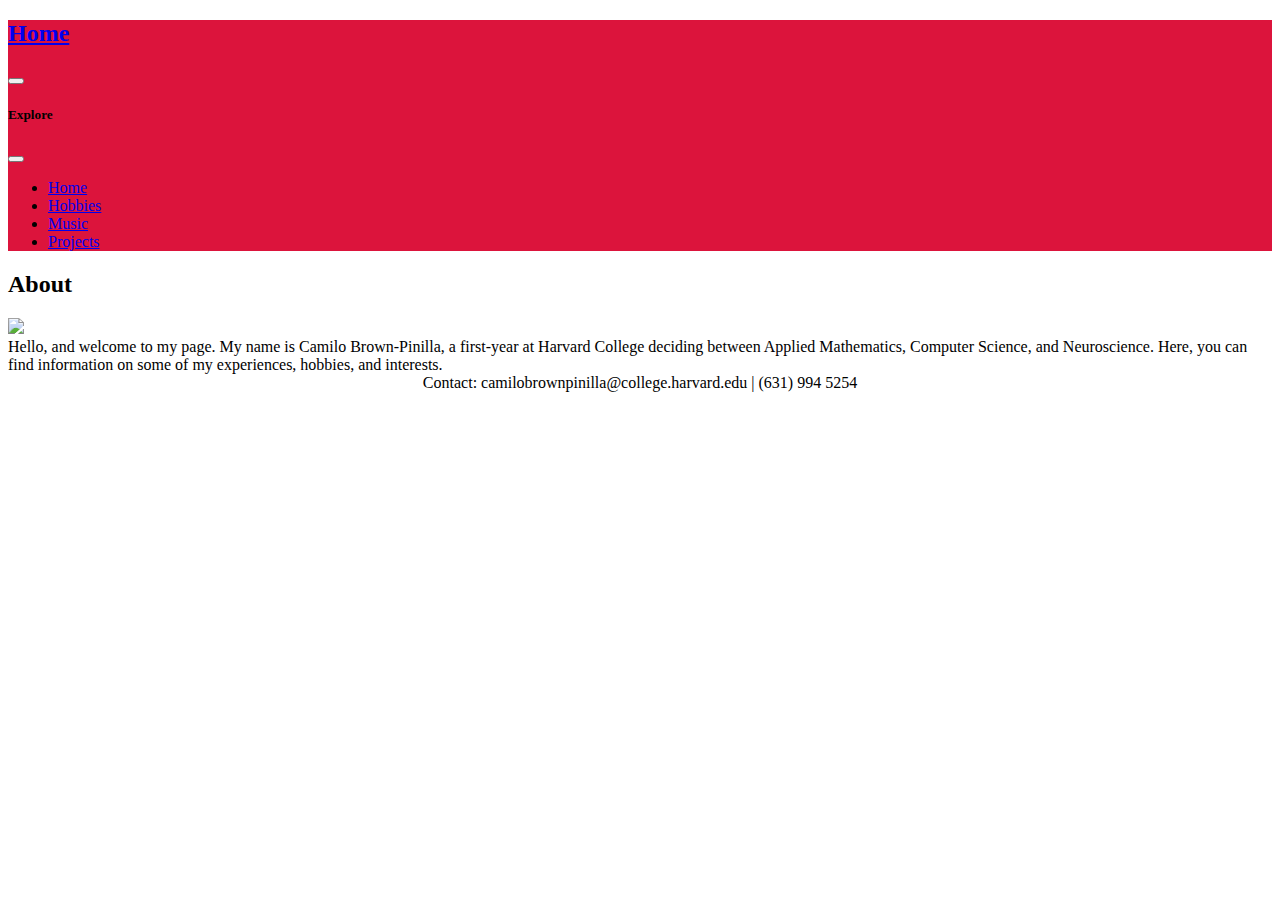
==== index.html @ ded581bd "Commit" ====
<!DOCTYPE html>

<html lang="en">
    <head>
        <link href="https://cdn.jsdelivr.net/npm/bootstrap@5.2.3/dist/css/bootstrap.min.css" rel="stylesheet" integrity="sha384-rbsA2VBKQhggwzxH7pPCaAqO46MgnOM80zW1RWuH61DGLwZJEdK2Kadq2F9CUG65" crossorigin="anonymous">
        <script src="https://cdn.jsdelivr.net/npm/bootstrap@5.2.3/dist/js/bootstrap.bundle.min.js" integrity="sha384-kenU1KFdBIe4zVF0s0G1M5b4hcpxyD9F7jL+jjXkk+Q2h455rYXK/7HAuoJl+0I4" crossorigin="anonymous"></script>
        <link href="styles.css" rel="stylesheet">
        <title>My Webpage</title>
    </head>
    <body>
        <!--Include a nav bar at the top-->
        <nav class="navbar fixed-top navbar-dark" style="background-color: #DC143C;">
            <div class="container-fluid">
              <a class="navbar-brand" href="#">
                <h2>Home</h2>
              </a>
              <button class="navbar-toggler" type="button" data-bs-toggle="offcanvas" data-bs-target="#offcanvasNavbar" aria-controls="offcanvasNavbar">
                <span class="navbar-toggler-icon"></span>
              </button>
              <div class="offcanvas offcanvas-end text-bg-dark" tabindex="-1" id="offcanvasNavbar" aria-labelledby="offcanvasNavbarLabel">
                <div class="offcanvas-header">
                  <h5 class="offcanvas-title" id="offcanvasNavbarLabel">Explore</h5>
                  <button type="button" class="btn-close" data-bs-dismiss="offcanvas" aria-label="Close"></button>
                </div>
                <div class="offcanvas-body">
                  <ul class="navbar-nav justify-content-end flex-grow-1 pe-3">
                    <li class="nav-item">
                        <a class="nav-link" href="index.html">Home</a>
                    </li>
                    <li class="nav-item">
                      <a class="nav-link" href="hobbies.html">Hobbies</a>
                    </li>
                    <li class="nav-item">
                        <a class="nav-link" href="music.html">Music</a>
                    </li>
                    <li class="nav-item">
                        <a class="nav-link" href="projects.html">Projects</a>
                    </li>
                  </ul>
                </div>
              </div>
            </div>
          </nav>
          <!--About section-->
            <div class="heading">
                <div class="container-fluid">
                    <h2>About</h2>
                </div>
            </div>
            <div class="container-fluid">
                <img src="images/seniorpic.jpeg" class="image-large">
            </div>
            <div class="container-fluid">
                <div class="text-container">
                    <div class="body-text">Hello, and welcome to my page. My name is Camilo Brown-Pinilla, a first-year at Harvard College deciding between Applied Mathematics, Computer Science, and Neuroscience. Here, you can find information on some of my experiences, hobbies, and interests.</div>
                </div>
            </div>
            <div class="container-fluid">
              <div class="text-container">
                <div style="text-align: center;" class="body-text">Contact: camilobrownpinilla@college.harvard.edu | (631) 994 5254</div>
              </div>
            </div>
    </body>
</html>
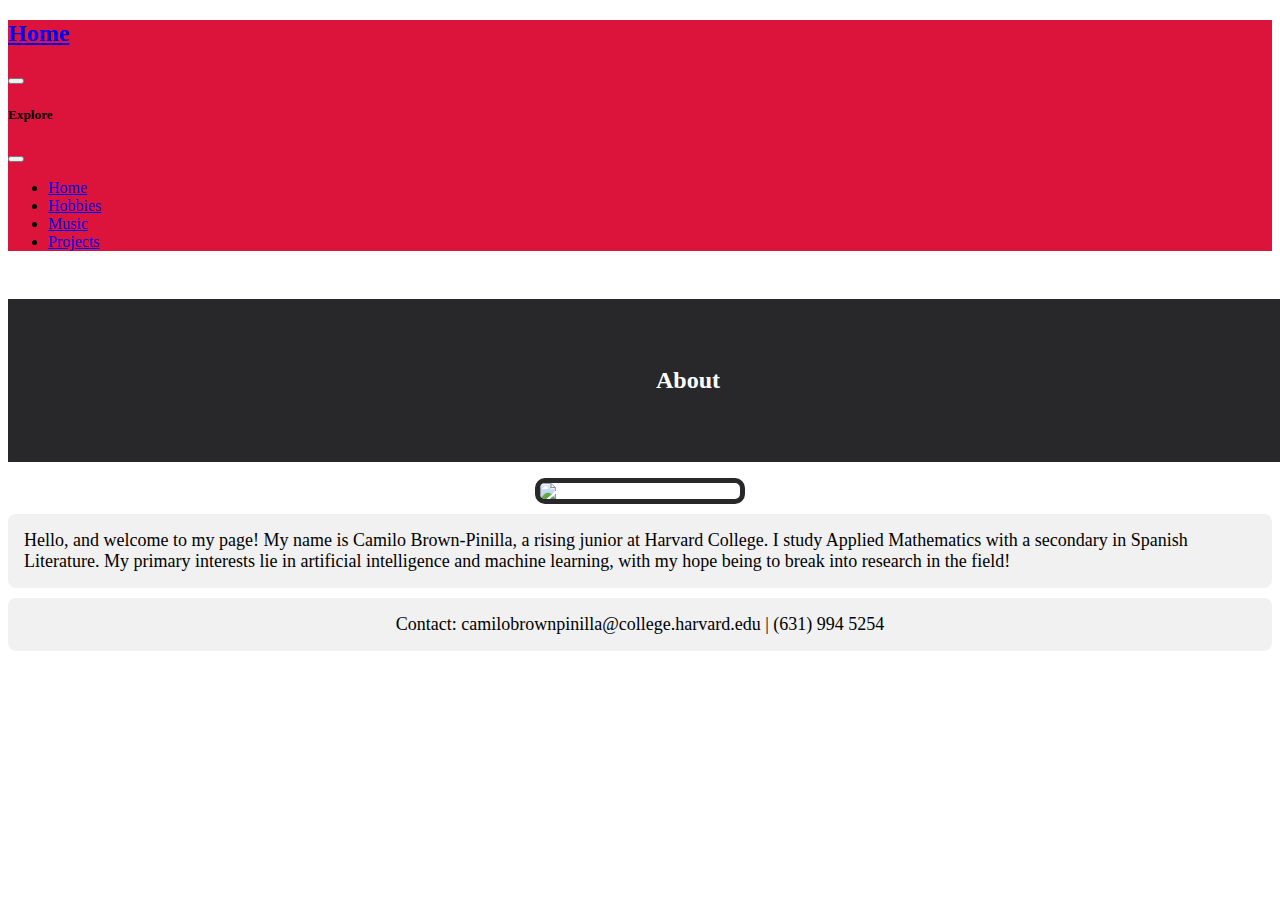
==== commit 510f93c6: "changed index page" ====
--- a/index.html
+++ b/index.html
@@ -48,11 +48,17 @@
                 </div>
             </div>
             <div class="container-fluid">
-                <img src="images/seniorpic.jpeg" class="image-large">
+                <img src="images/cbp_at_ob.png" class="image-large">
             </div>
             <div class="container-fluid">
                 <div class="text-container">
-                    <div class="body-text">Hello, and welcome to my page. My name is Camilo Brown-Pinilla, a first-year at Harvard College deciding between Applied Mathematics, Computer Science, and Neuroscience. Here, you can find information on some of my experiences, hobbies, and interests.</div>
+                    <div class="body-text">
+                      Hello, and welcome to my page! My name is Camilo Brown-Pinilla,
+                      a rising junior at Harvard College. I study Applied Mathematics
+                      with a secondary in Spanish Literature. My primary interests
+                      lie in artificial intelligence and machine learning, with 
+                      my hope being to break into research in the field!
+                    </div>
                 </div>
             </div>
             <div class="container-fluid">
--- a/styles.css
+++ b/styles.css
@@ -0,0 +1,88 @@
+.heading {
+    background-color: #28282B;
+    color: #fff;
+    width: 100%;
+    margin-top: 3rem;
+    margin-bottom: 1rem;
+    padding: 3rem;
+    text-align: center;
+}
+
+.image-large {
+    display: block;
+    max-width: 200px;
+    max-height: auto;
+    margin-left: auto;
+    margin-right: auto;
+    border-radius: 10px;
+    border: 5px solid #28282B;
+}
+
+.text-container{
+    padding: 1rem 1rem 1rem 1rem;
+    margin-top: 10px;
+    margin-bottom: 5px;
+    background-color: #D3D3D350;
+    border-radius: 8px;
+}
+.body-text {
+    font: 'Serif';
+    font-size: 18px;
+    text-align: left;
+}
+
+
+.button-container{
+    text-align: center;
+    padding: 1rem 1rem 1rem 1rem;
+    margin-top: 10px;
+    margin-bottom: 5px;
+    background-color: #D3D3D350;
+    border-radius: 8px;
+}
+
+#spotify_button {
+    border-radius: 12px;
+    border: 2px solid #28282B;
+    background-color: #1DB954;
+    max-width: 200px;
+    max-height: 100px;
+    width: auto;
+    height: auto;
+    padding: 10px 10px;
+    transition-duration: 0.5s;
+}
+
+#spotify_button:hover {
+    box-shadow: 5px 5px gray;
+}
+
+.image-container {
+    padding: 1rem 1rem 1rem 1rem;
+    background-color: #D3D3D350;
+}
+
+.image-small {
+    text-align: center;
+    padding: 5vw 5vw 5vw 5vw;
+    display: block;
+    margin: auto;
+    max-height: 500px;
+    max-width: 500px;
+    height: auto;
+    width: auto;
+}
+
+.carousel {
+    border-radius: 20px;
+    border: 2px solid #28282B;
+    overflow: hidden;
+    transition-duration: 0.5s;
+}
+
+.carousel:hover {
+    box-shadow: 5px 5px gray;
+}
+
+
+
